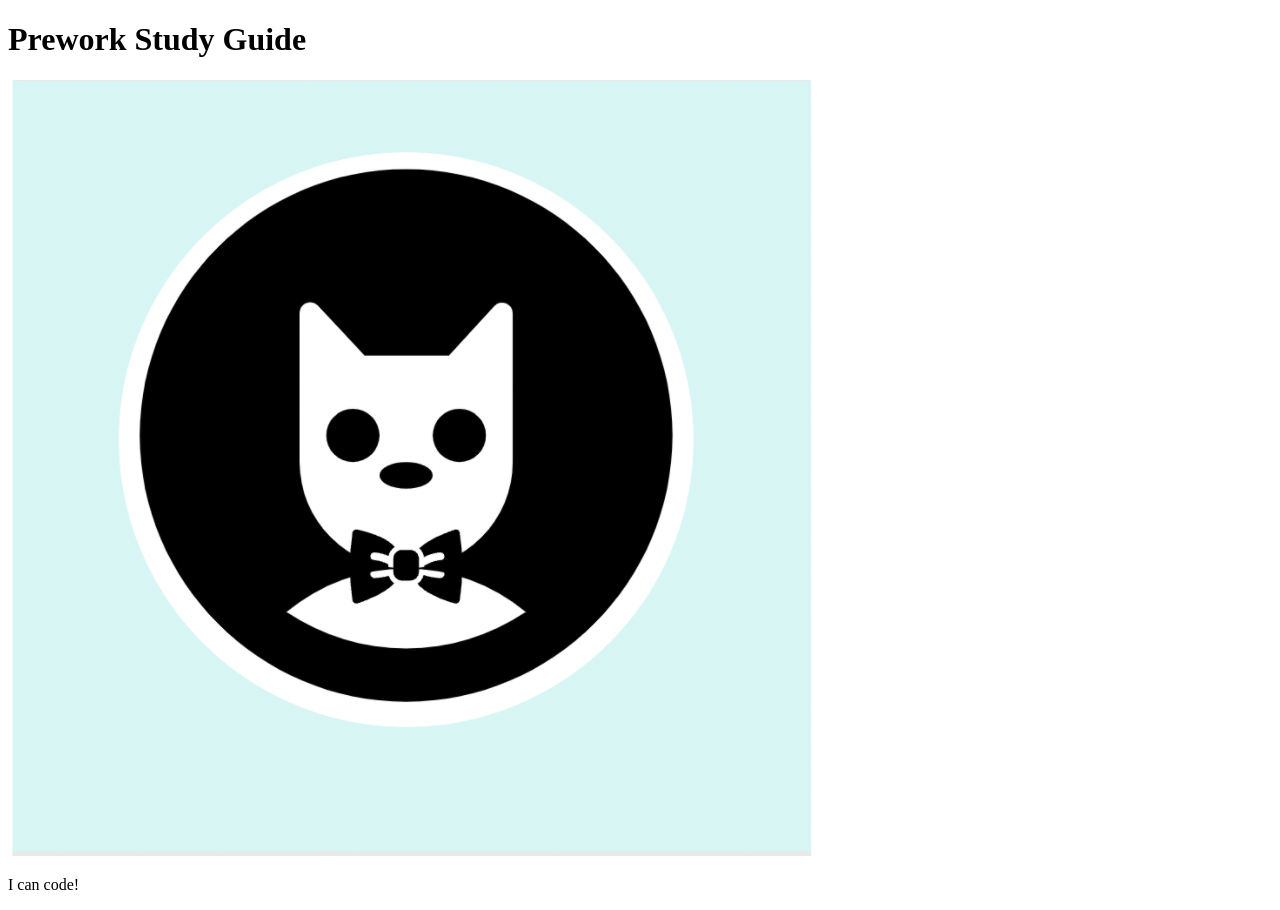
==== prework-study-guide/index.html @ 9cd763f7 "add starter code" ====
<!DOCTYPE html>
<html lang="en">
  <head>
    <meta charset="UTF-8" />
    <meta http-equiv="X-UA-Compatible" content="IE=edge" />
    <meta name="viewport" content="width=device-width, initial-scale=1.0" />
    <title>Prework Study Guide</title>
  </head>
  <body>
    <header id="top">
      <h1>Prework Study Guide</h1>
      <img src="./assets/bowtie-cat.png" alt="Profile image of cat wearing a bow tie." />
    </header>
    <main>
      <!-- Student code goes here -->
    </main>

    <footer>
      <p>I can code!</p>
    </footer>
  </body>
</html>
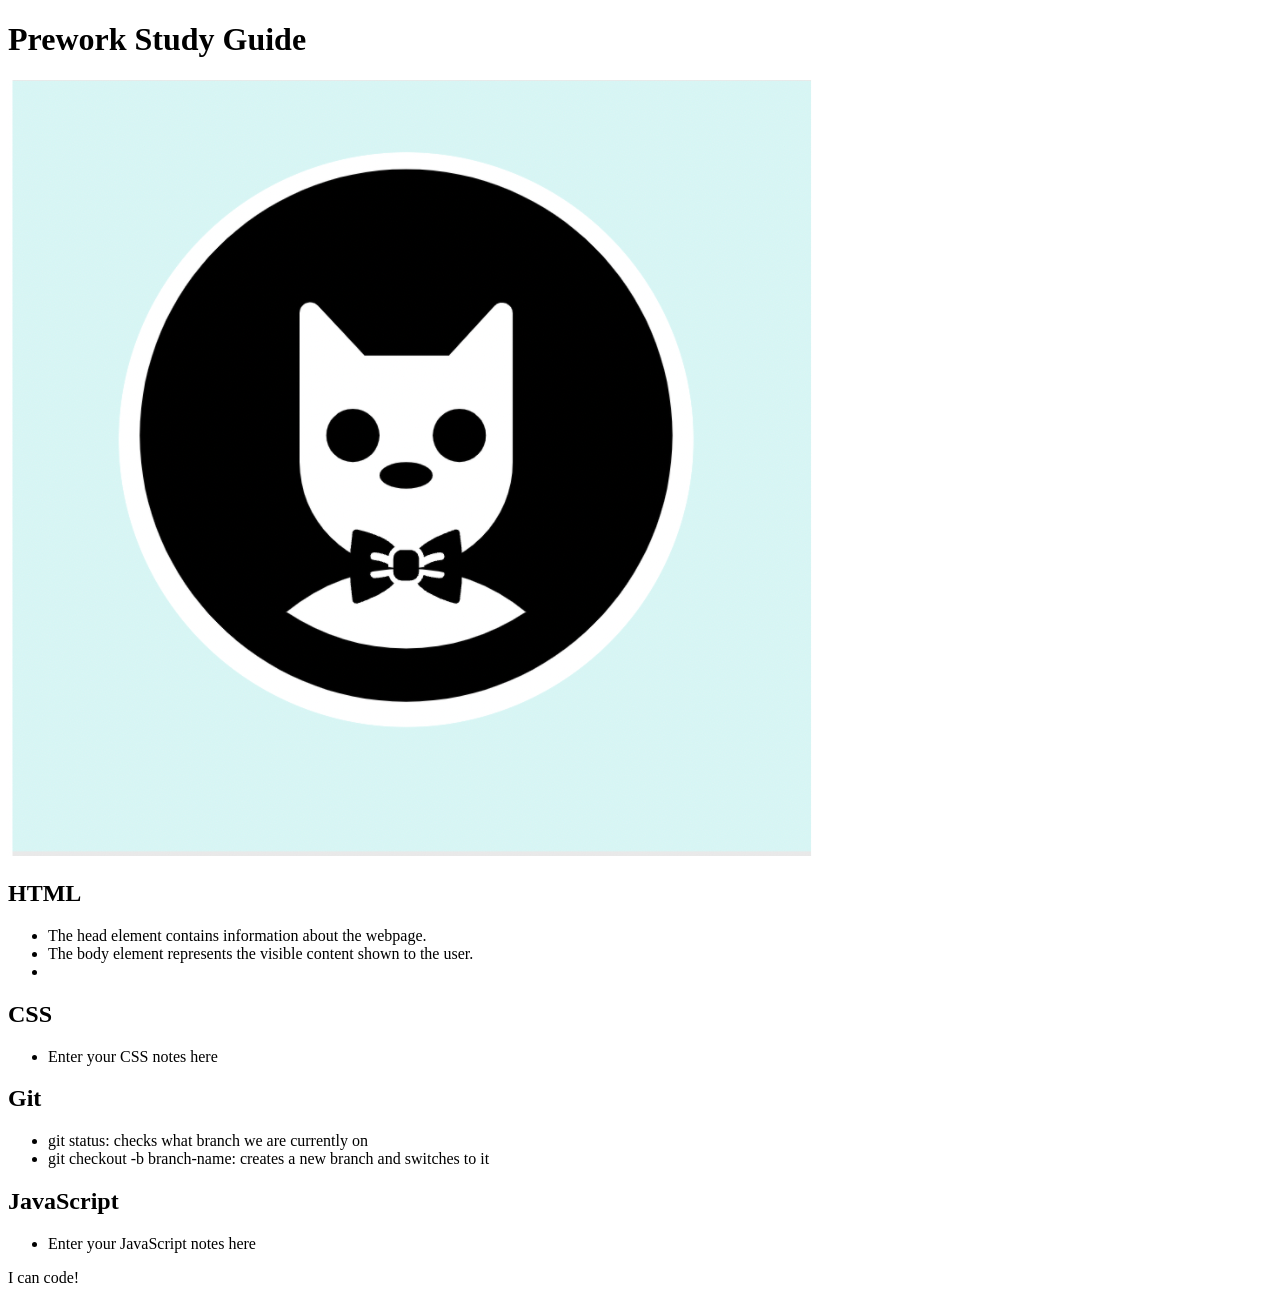
==== commit e4689984: "added code to HTML file" ====
--- a/prework-study-guide/index.html
+++ b/prework-study-guide/index.html
@@ -12,7 +12,37 @@
       <img src="./assets/bowtie-cat.png" alt="Profile image of cat wearing a bow tie." />
     </header>
     <main>
-      <!-- Student code goes here -->
+      <section class="card" id="html-section">
+        <h2>HTML</h2>
+        <ul>
+          <li>The head element contains information about the webpage.</li>
+          <li>The body element represents the visible content shown to the user.</li>
+          <li></li>
+        </ul>
+        </section>
+
+        <section class="card" id="css-section">
+          <h2>CSS</h2>
+          <ul>
+            <li>Enter your CSS notes here</li>
+          </ul>
+        </section>
+
+        <section class="card" id="git-section">
+          <h2>Git</h2>
+          <ul>
+            <li>git status: checks what branch we are currently on</li>
+            <li>git checkout -b branch-name: creates a new branch and switches to it</li>
+          </ul>
+        </section>
+
+        <section class="card" id="javascript-section">
+          <h2>JavaScript</h2>
+          <ul>
+            <li>Enter your JavaScript notes here</li>
+          </ul>
+        </section>
+      </section>
     </main>
 
     <footer>
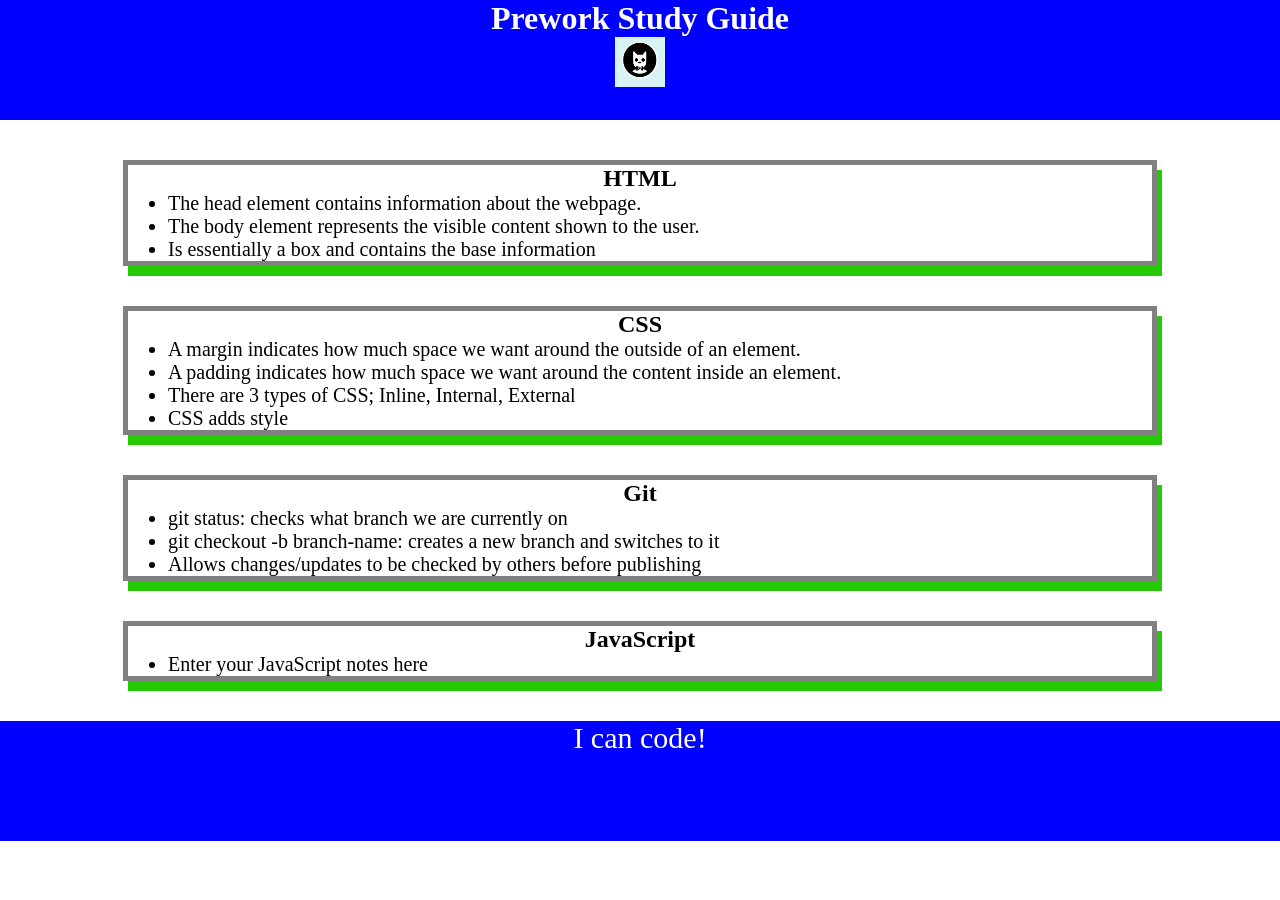
==== commit c21e88d5: "added CSS to project" ====
--- a/prework-study-guide/index.html
+++ b/prework-study-guide/index.html
@@ -4,6 +4,7 @@
     <meta charset="UTF-8" />
     <meta http-equiv="X-UA-Compatible" content="IE=edge" />
     <meta name="viewport" content="width=device-width, initial-scale=1.0" />
+    <link rel="stylesheet" href="./assets/style.css">
     <title>Prework Study Guide</title>
   </head>
   <body>
@@ -17,14 +18,17 @@
         <ul>
           <li>The head element contains information about the webpage.</li>
           <li>The body element represents the visible content shown to the user.</li>
-          <li></li>
+          <li>Is essentially a box and contains the base information</li>
         </ul>
         </section>
 
         <section class="card" id="css-section">
           <h2>CSS</h2>
           <ul>
-            <li>Enter your CSS notes here</li>
+            <li>A margin indicates how much space we want around the outside of an element.</li>
+            <li>A padding indicates how much space we want around the content inside an element.</li>
+            <li>There are 3 types of CSS; Inline, Internal, External</li>
+            <li>CSS adds style</li>
           </ul>
         </section>
 
@@ -33,6 +37,7 @@
           <ul>
             <li>git status: checks what branch we are currently on</li>
             <li>git checkout -b branch-name: creates a new branch and switches to it</li>
+            <li>Allows changes/updates to be checked by others before publishing</li>
           </ul>
         </section>
 
--- a/prework-study-guide/assets/style.css
+++ b/prework-study-guide/assets/style.css
@@ -0,0 +1,40 @@
+* {
+    margin: 0;
+    padding: 0;
+}
+header,
+footer {
+    width: 100%;
+    height: 120px;
+    background-color: blue;
+    color: white;
+}
+
+h1,
+h2 {
+    text-align: center;
+}
+img {
+    display: block;
+    height: 50px;
+    width: 50px;
+    margin-left: auto;
+    margin-right: auto;
+}
+
+ul {
+    padding-left: 40px;
+    font-size: 20px;
+}
+
+p {
+    text-align: center;
+    font-size: 30px;
+  }
+
+  .card {
+    width: 80%;
+    margin: 40px auto;
+    border: 5px solid gray;
+    box-shadow: 5px 10px #24ca03;
+  }
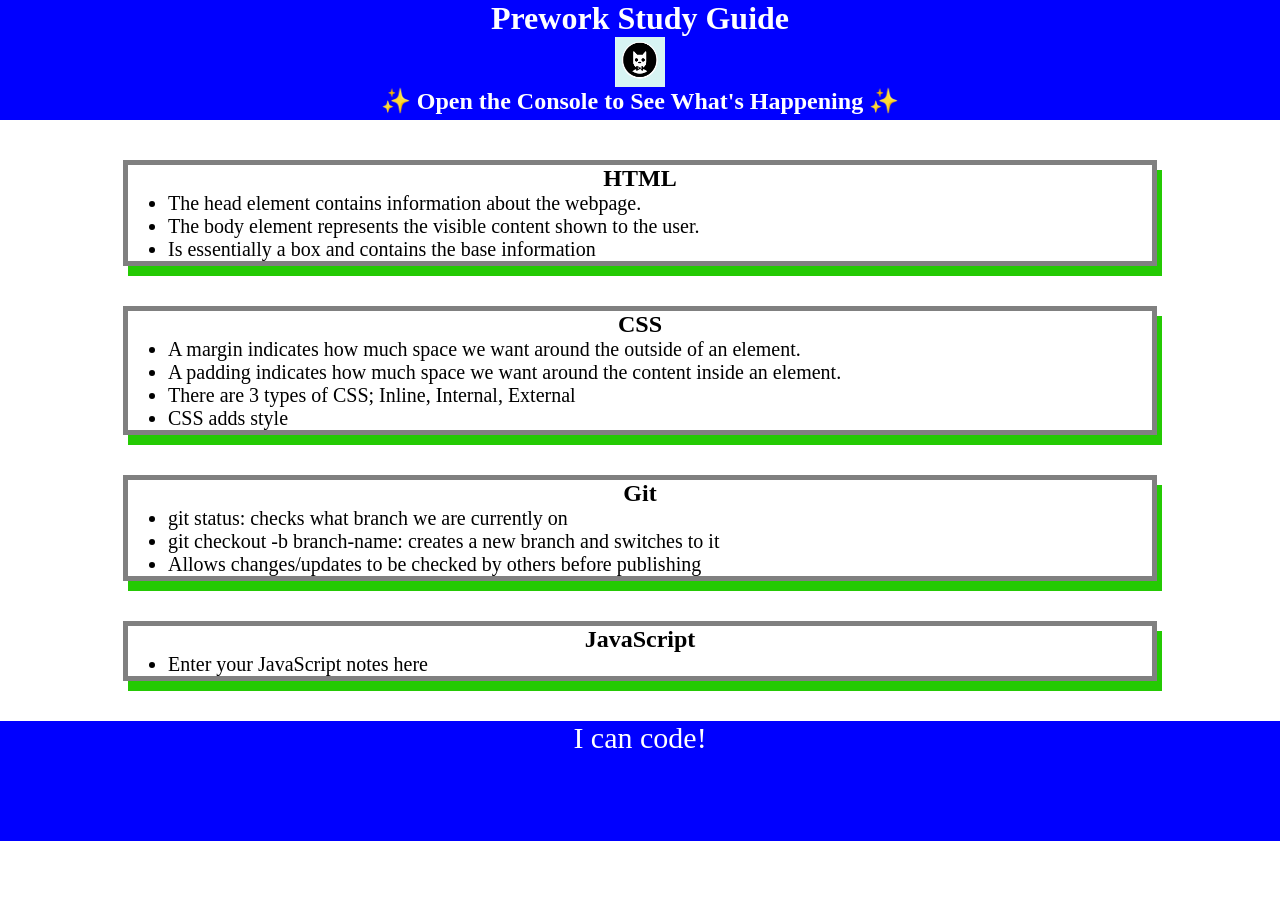
==== commit c8b332b7: "<Added basic JavaScript>" ====
--- a/prework-study-guide/index.html
+++ b/prework-study-guide/index.html
@@ -11,6 +11,7 @@
     <header id="top">
       <h1>Prework Study Guide</h1>
       <img src="./assets/bowtie-cat.png" alt="Profile image of cat wearing a bow tie." />
+      <h2>✨ Open the Console to See What's Happening ✨</h2>
     </header>
     <main>
       <section class="card" id="html-section">
@@ -53,5 +54,6 @@
     <footer>
       <p>I can code!</p>
     </footer>
+    <script src="./assets/script.js"></script>
   </body>
 </html>
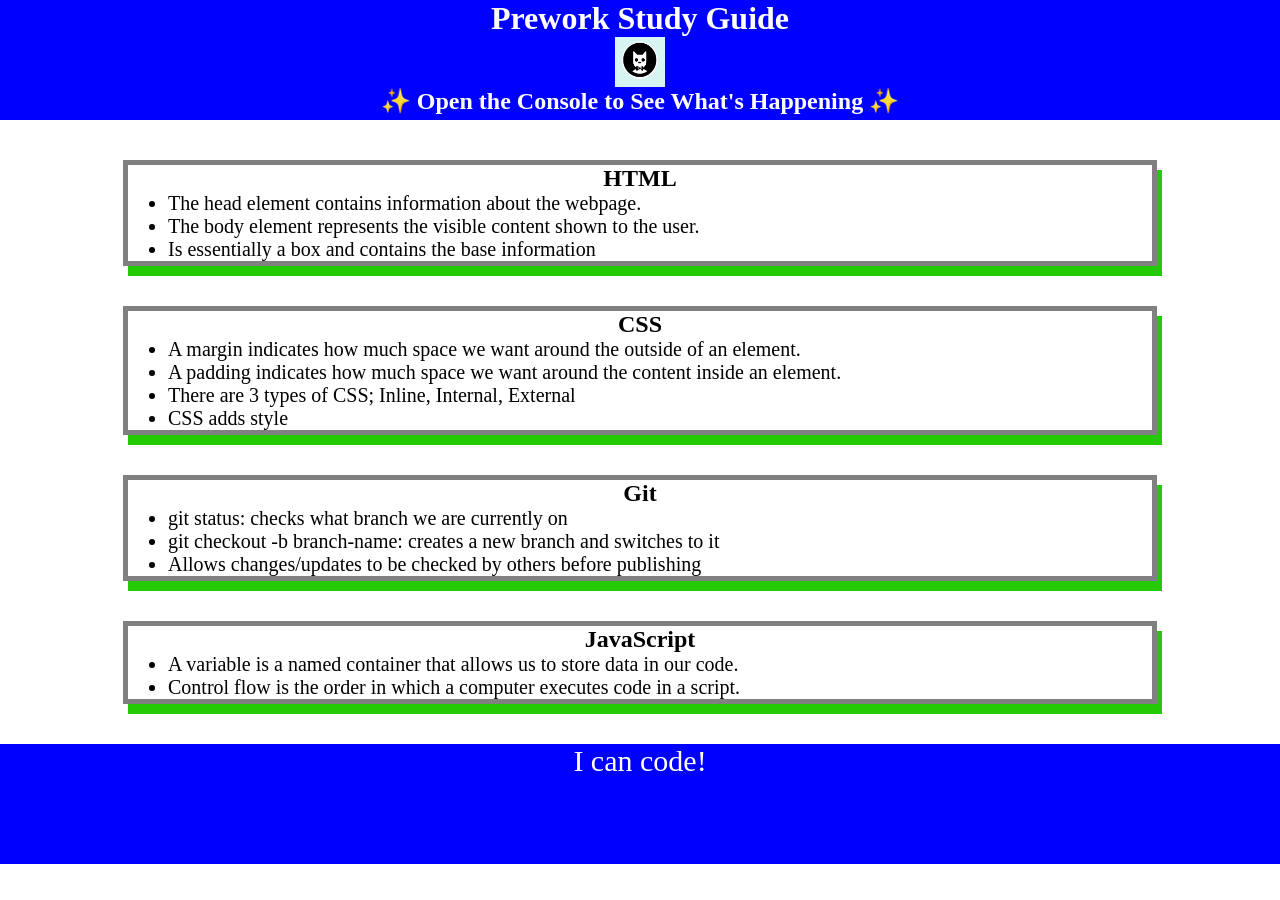
==== commit 95b09490: "<Added JavaScript Function to prework study guide>" ====
--- a/prework-study-guide/index.html
+++ b/prework-study-guide/index.html
@@ -45,7 +45,8 @@
         <section class="card" id="javascript-section">
           <h2>JavaScript</h2>
           <ul>
-            <li>Enter your JavaScript notes here</li>
+            <li>A variable is a named container that allows us to store data in our code.</li>
+            <li>Control flow is the order in which a computer executes code in a script.</li>
           </ul>
         </section>
       </section>
